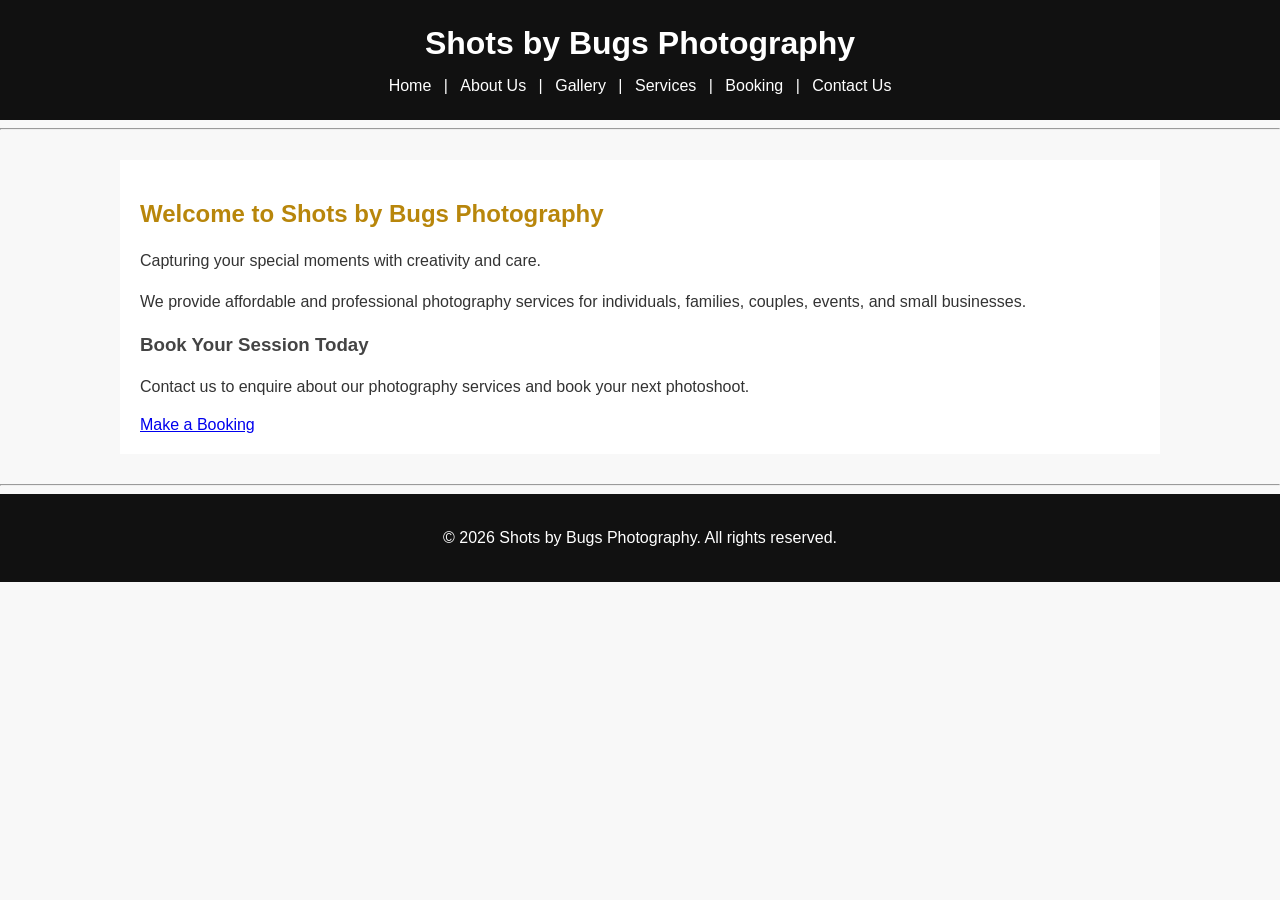
==== index.html @ 7c03006d "Shots by Bugs website" ====
<!DOCTYPE html>
<html lang="en">

<head>

    <!-- Links this page to the CSS stylesheet -->
    <link rel="stylesheet" href="css/style.css">
    
    <!-- Sets the character encoding -->
    <meta charset="UTF-8">

    <!-- Makes the website work well on phones and computers -->
    <meta name="viewport" content="width=device-width, initial-scale=1.0">

    <!-- The title shown on the browser tab -->
    <title>Shots by Bugs Photography</title>
</head>

<body>

    <!-- Header section -->
    <header>

        <!-- Main heading -->
        <h1>Shots by Bugs Photography</h1>

        <!-- Navigation menu -->
        <nav>
            <a href="index.html">Home</a> |
            <a href="about.html">About Us</a> |
            <a href="gallery.html">Gallery</a> |
            <a href="services.html">Services</a> |
            <a href="booking.html">Booking</a> |
            <a href="contact.html">Contact Us</a>
        </nav>

    </header>

    <!-- A horizontal line between sections -->
    <hr>

    <!-- Main content of the Home page -->
    <main>

        <!-- Welcome message -->
        <h2>Welcome to Shots by Bugs Photography</h2>

        <p>
            Capturing your special moments with creativity and care.
        </p>

        <p>
            We provide affordable and professional photography services
            for individuals, families, couples, events, and small businesses.
        </p>

        <!-- Call to action -->
        <h3>Book Your Session Today</h3>

        <p>
            Contact us to enquire about our photography services and
            book your next photoshoot.
        </p>

        <a href="booking.html">Make a Booking</a>

    </main>

    <!-- Horizontal line -->
    <hr>

    <!-- Footer section -->
    <footer>

        <p>&copy; 2026 Shots by Bugs Photography. All rights reserved.</p>

    </footer>

</body>

</html>
---- css/style.css ----
/* General page styling */
body {
    font-family: Arial, sans-serif;
    margin: 0;
    padding: 0;
    background-color: #f8f8f8;
    color: #333;
}

/* Header section */
header {
    background-color: #111;
    color: white;
    text-align: center;
    padding: 25px;
}

/* Main heading */
header h1 {
    margin: 0 0 15px;
}

/* Navigation menu */
nav a {
    color: white;
    text-decoration: none;
    margin: 0 8px;
}

/* Change link appearance when the mouse is over it */
nav a:hover {
    text-decoration: underline;
}

/* Main content */
main {
    max-width: 1000px;
    margin: 30px auto;
    padding: 20px;
    background-color: white;
}

/* Headings */
h2 {
    color: #b8860b;
}

h3 {
    color: #444;
}

/* Paragraphs */
p {
    line-height: 1.6;
}

/* Sections */
section {
    margin-bottom: 25px;
}

/* Form labels */
label {
    font-weight: bold;
}

/* Form inputs */
input,
select,
textarea {
    width: 100%;
    max-width: 500px;
    padding: 10px;
    margin-top: 5px;
    border: 1px solid #ccc;
    border-radius: 4px;
}

/* Buttons */
button {
    background-color: #b8860b;
    color: white;
    border: none;
    padding: 10px 20px;
    cursor: pointer;
    border-radius: 4px;
}

/* Button hover effect */
button:hover {
    background-color: #8f6908;
}

/* Footer */
footer {
    background-color: #111;
    color: white;
    text-align: center;
    padding: 15px;
}
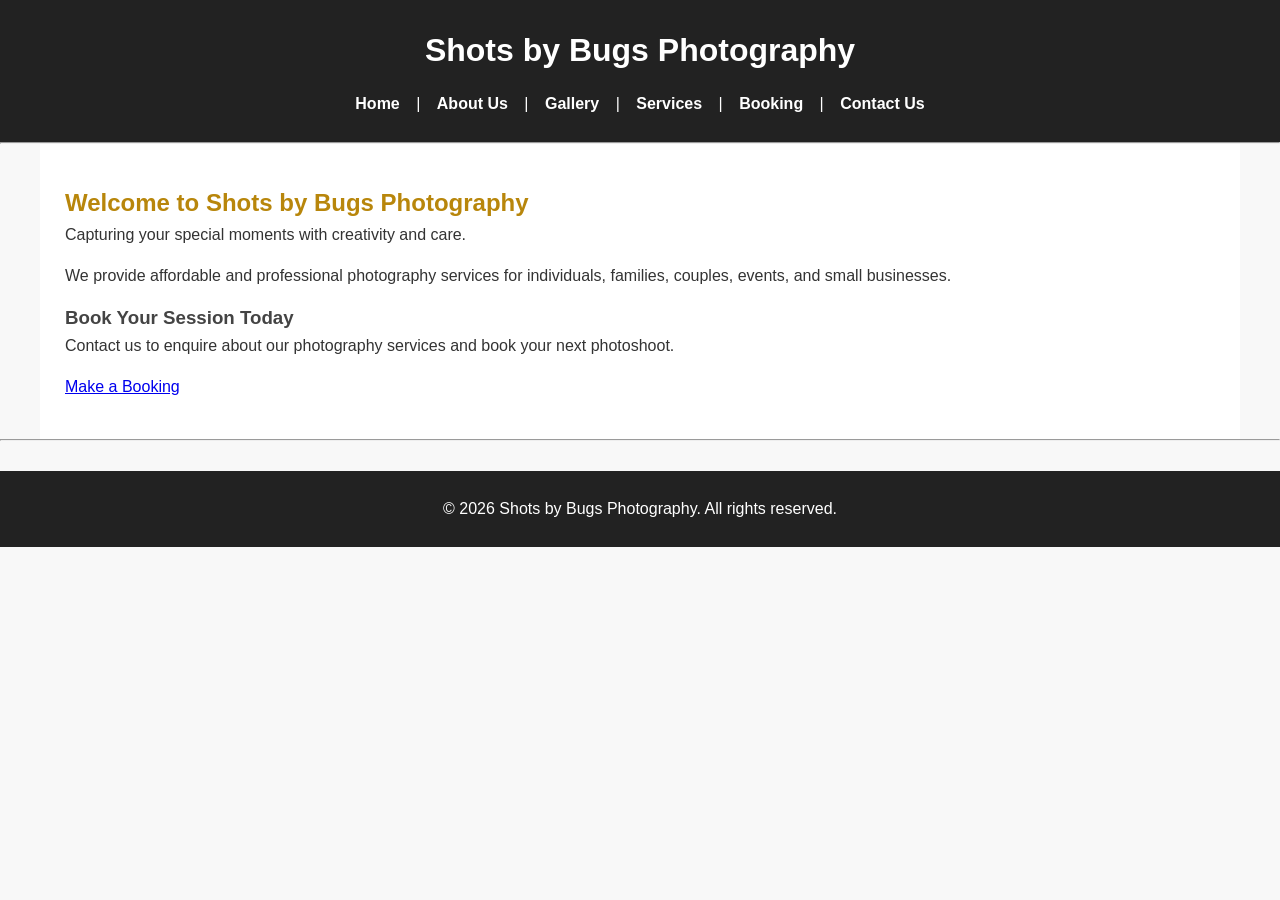
==== commit ef364123: "shots by bugs" ====
--- a/index.html
+++ b/index.html
@@ -14,6 +14,7 @@
 
     <!-- The title shown on the browser tab -->
     <title>Shots by Bugs Photography</title>
+    <link rel="stylesheet" href="style.css">
 </head>
 
 <body>
--- a/style.css
+++ b/style.css
@@ -0,0 +1,199 @@
+/* Shots by Bugs Photography - Part 2 */
+
+/* Basic reset */
+* {
+    margin: 0;
+    padding: 0;
+    box-sizing: border-box;
+}
+
+/* Body */
+body {
+    font-family: Arial, sans-serif;
+    font-size: 16px;
+    line-height: 1.6;
+    color: #333;
+    background-color: #f8f8f8;
+}
+
+/* Header */
+header {
+    background-color: #222;
+    color: white;
+    padding: 25px;
+    text-align: center;
+}
+
+header h1 {
+    font-size: 32px;
+    margin-bottom: 10px;
+}
+
+/* Navigation */
+nav {
+    margin-top: 15px;
+}
+
+nav a {
+    color: white;
+    text-decoration: none;
+    margin: 0 12px;
+    font-weight: bold;
+}
+
+nav a:hover {
+    color: #d4af37;
+}
+
+/* Main content */
+main {
+    max-width: 1200px;
+    margin: 0 auto;
+    padding: 40px 25px;
+}
+
+/* Sections */
+section {
+    margin-bottom: 40px;
+}
+
+section h2 {
+    color: #222;
+    font-size: 28px;
+    margin-bottom: 15px;
+    border-bottom: 2px solid #d4af37;
+    padding-bottom: 8px;
+}
+
+section h3 {
+    color: #333;
+    margin-bottom: 10px;
+}
+
+p {
+    margin-bottom: 15px;
+}
+
+/* Images */
+img {
+    max-width: 100%;
+    height: auto;
+    display: block;
+}
+
+/* Gallery layout */
+.gallery {
+    display: grid;
+    grid-template-columns: repeat(3, 1fr);
+    gap: 20px;
+}
+
+.gallery img {
+    width: 100%;
+    height: 250px;
+    object-fit: cover;
+}
+
+/* Buttons */
+button,
+.button {
+    display: inline-block;
+    background-color: #222;
+    color: white;
+    padding: 12px 25px;
+    border: none;
+    text-decoration: none;
+    cursor: pointer;
+    margin-top: 10px;
+}
+
+button:hover,
+.button:hover {
+    background-color: #d4af37;
+    color: #222;
+}
+
+/* Forms */
+form {
+    max-width: 600px;
+}
+
+label {
+    display: block;
+    margin-top: 15px;
+    font-weight: bold;
+}
+
+input,
+textarea,
+select {
+    width: 100%;
+    padding: 10px;
+    margin-top: 5px;
+    border: 1px solid #ccc;
+}
+
+textarea {
+    min-height: 120px;
+}
+
+/* Footer */
+footer {
+    background-color: #222;
+    color: white;
+    text-align: center;
+    padding: 25px;
+    margin-top: 30px;
+}
+
+footer p {
+    margin: 0;
+}
+
+/* Tablet */
+@media (max-width: 900px) {
+
+    .gallery {
+        grid-template-columns: repeat(2, 1fr);
+    }
+
+    main {
+        padding: 30px 20px;
+    }
+}
+
+/* Mobile */
+@media (max-width: 600px) {
+
+    header h1 {
+        font-size: 25px;
+    }
+
+    nav a {
+        display: block;
+        margin: 8px 0;
+    }
+
+    main {
+        padding: 20px 15px;
+    }
+
+    section h2 {
+        font-size: 23px;
+    }
+
+    .gallery {
+        grid-template-columns: 1fr;
+    }
+
+    .gallery img {
+        height: 220px;
+    }
+
+    button,
+    .button {
+        width: 100%;
+        text-align: center;
+    }
+}
+
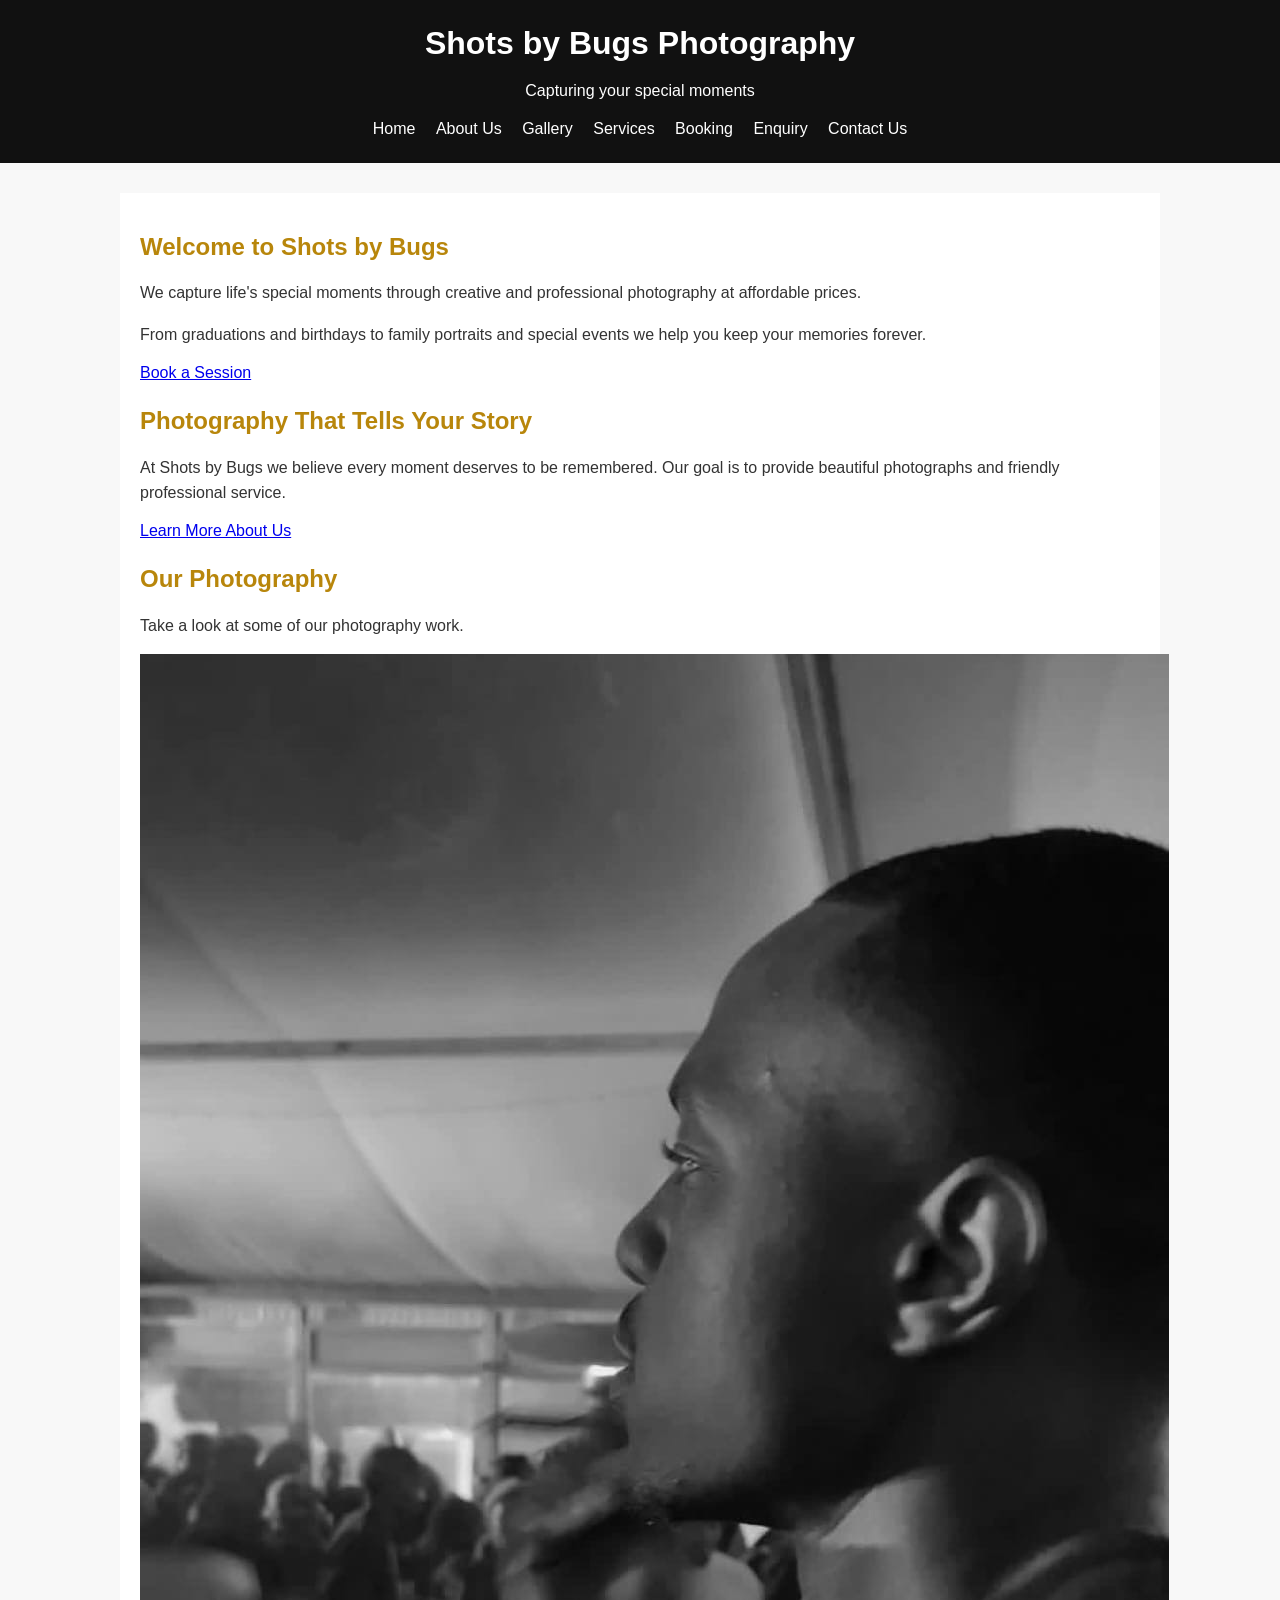
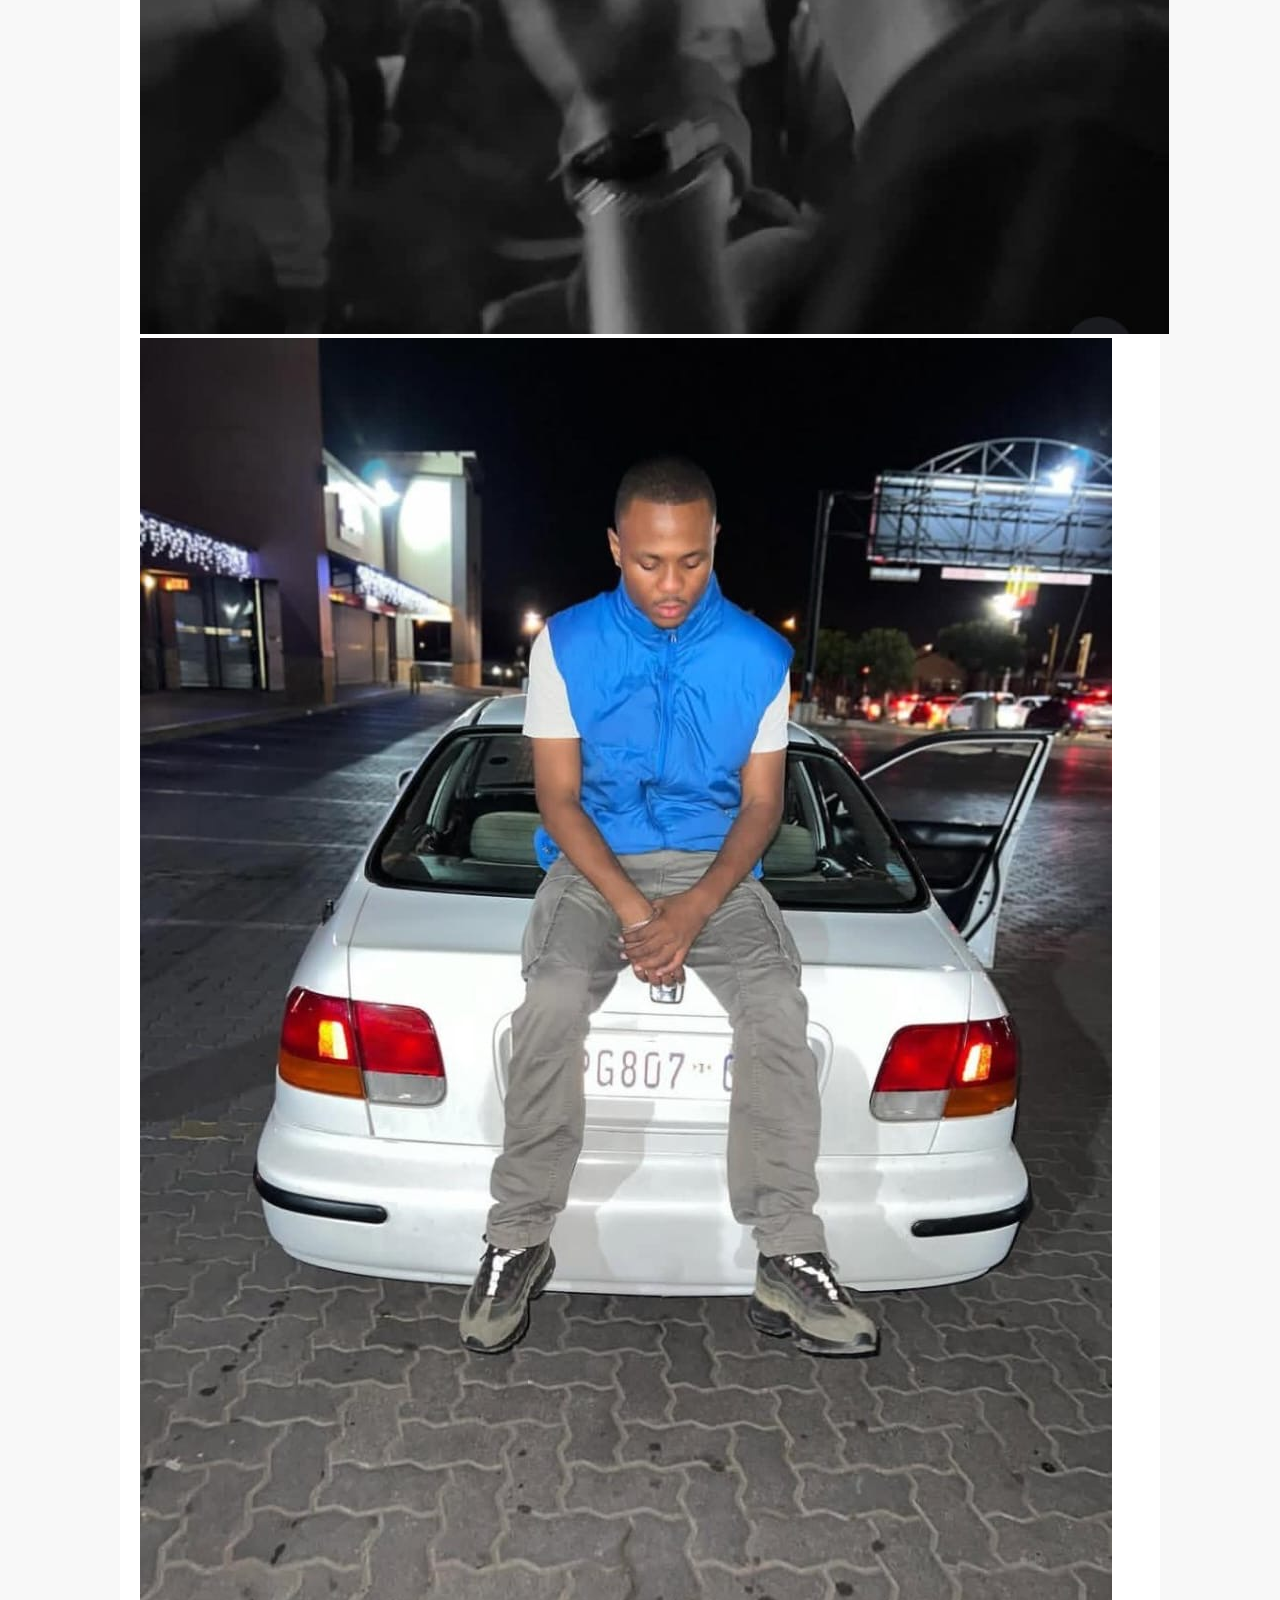
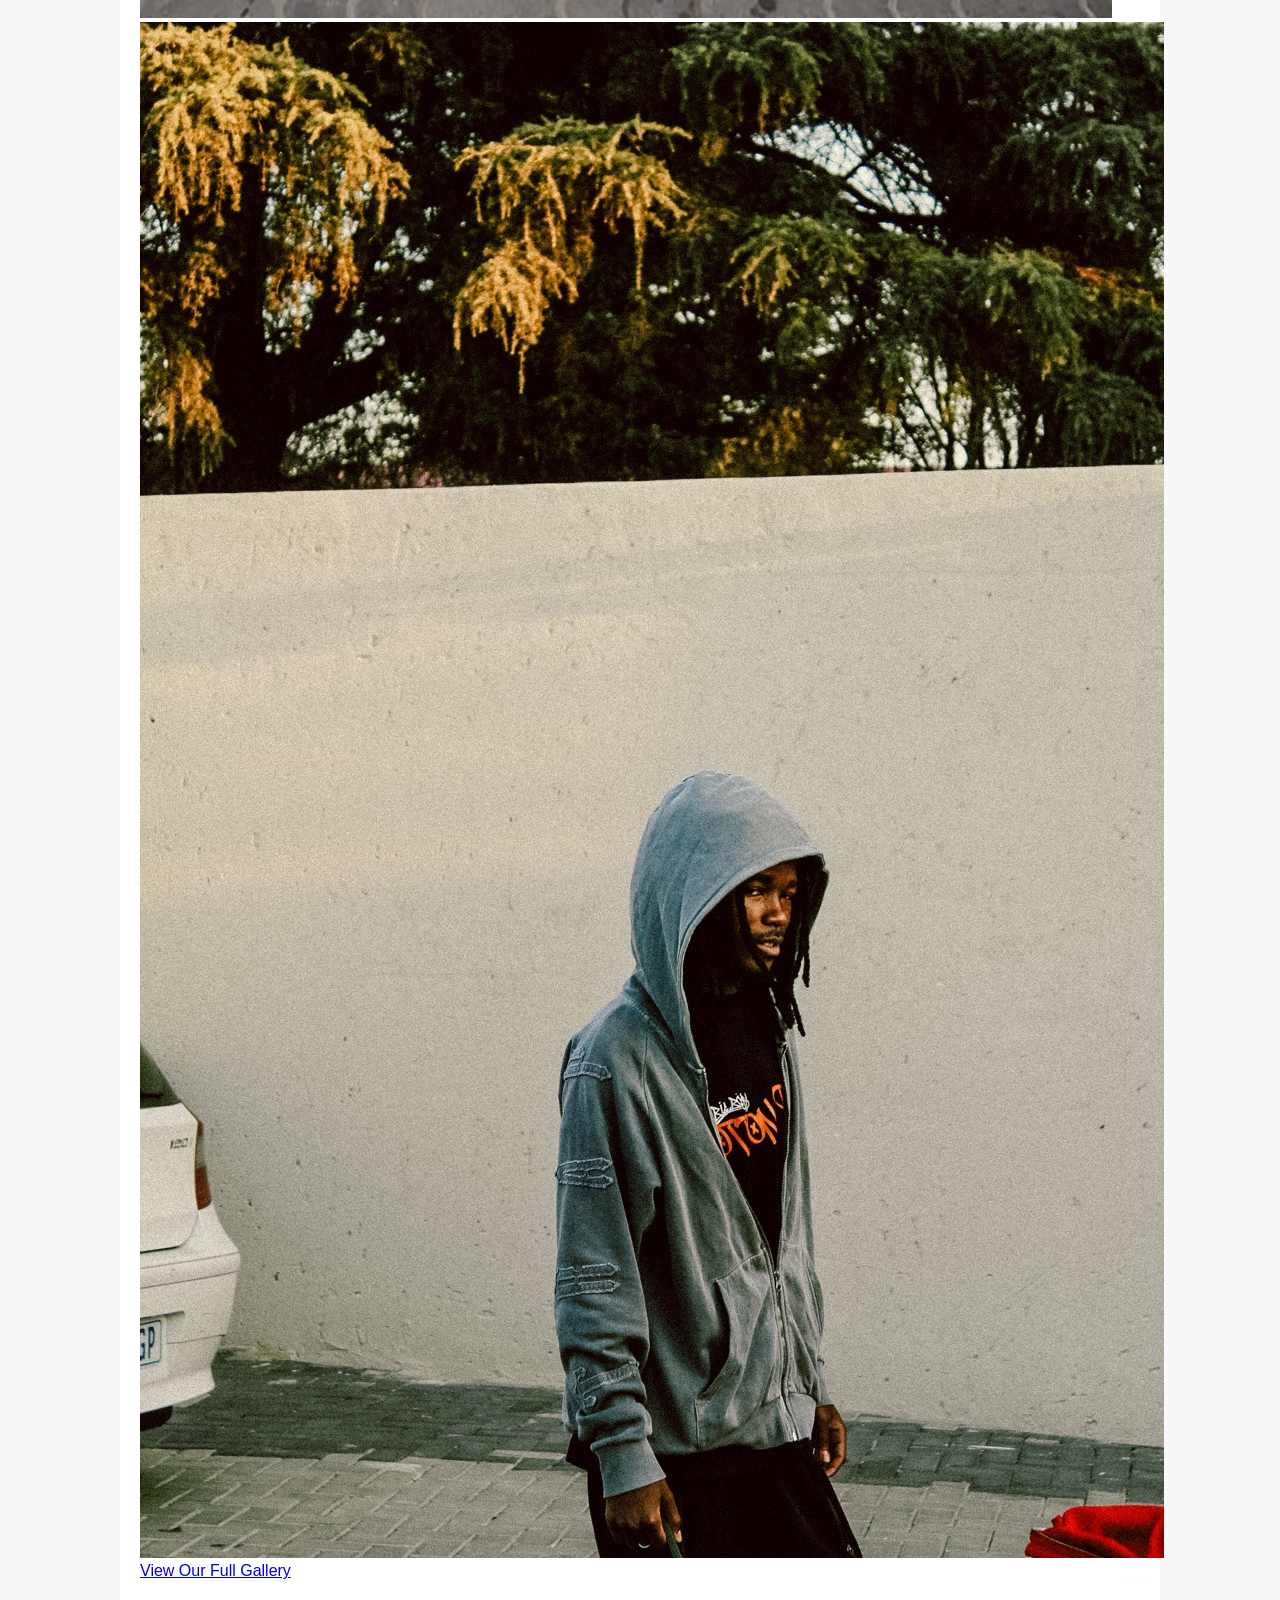
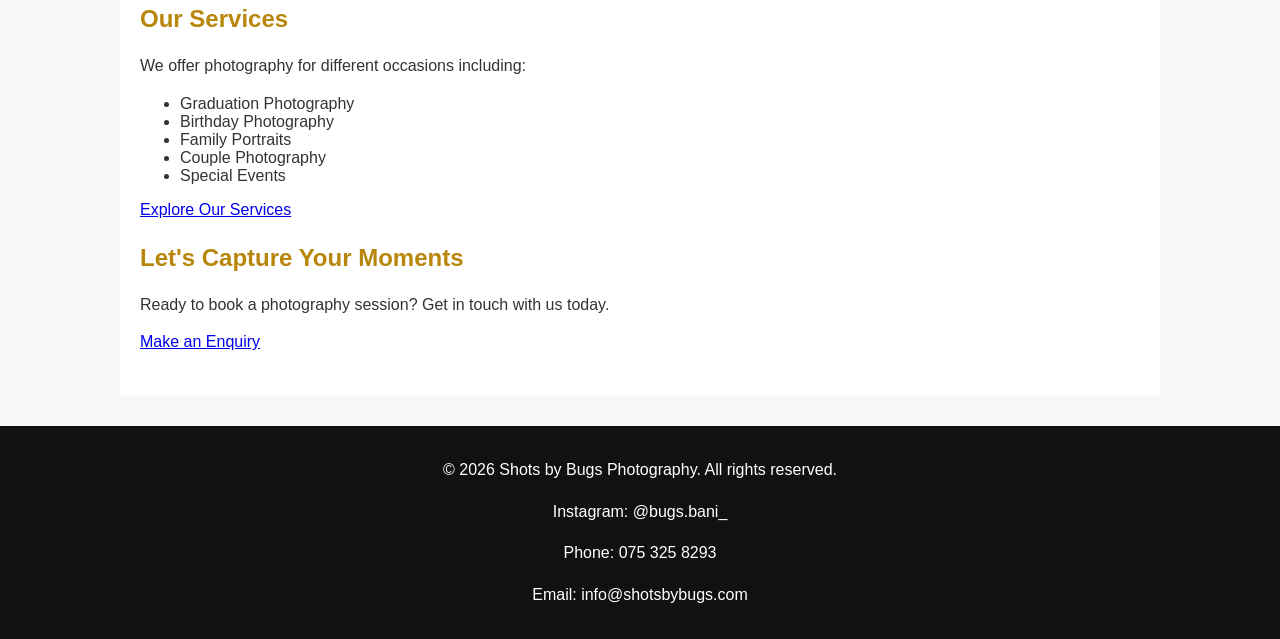
==== commit a2ebd35f: "Completed Part 3 website improvements" ====
--- a/index.html
+++ b/index.html
@@ -1,82 +1,140 @@
+
 <!DOCTYPE html>
 <html lang="en">
 
 <head>
-
-    <!-- Links this page to the CSS stylesheet -->
-    <link rel="stylesheet" href="css/style.css">
-    
-    <!-- Sets the character encoding -->
     <meta charset="UTF-8">
-
-    <!-- Makes the website work well on phones and computers -->
     <meta name="viewport" content="width=device-width, initial-scale=1.0">
 
-    <!-- The title shown on the browser tab -->
-    <title>Shots by Bugs Photography</title>
-    <link rel="stylesheet" href="style.css">
+    <!-- Page title and SEO -->
+    <title>Shots by Bugs | Affordable Professional Photography</title>
+
+    <meta name="description" content="Shots by Bugs offers affordable professional photography for graduations birthdays family portraits couples and special events.">
+
+    <meta name="keywords" content="photography, affordable photographer, graduation photography, family portraits, event photography">
+
+    <meta name="author" content="Shots by Bugs">
+
+    <!-- External CSS stylesheet -->
+    <link rel="stylesheet" href="css/style.css">
 </head>
 
 <body>
 
-    <!-- Header section -->
+    <!-- Website header -->
     <header>
+        <h1>Shots by Bugs Photography</h1>
 
-        <!-- Main heading -->
-        <h1>Shots by Bugs Photography</h1>
+        <p>Capturing your special moments</p>
 
         <!-- Navigation menu -->
         <nav>
-            <a href="index.html">Home</a> |
-            <a href="about.html">About Us</a> |
-            <a href="gallery.html">Gallery</a> |
-            <a href="services.html">Services</a> |
-            <a href="booking.html">Booking</a> |
+            <a href="index.html">Home</a>
+            <a href="about.html">About Us</a>
+            <a href="gallery.html">Gallery</a>
+            <a href="services.html">Services</a>
+            <a href="booking.html">Booking</a>
+            <a href="enquiry.html">Enquiry</a>
             <a href="contact.html">Contact Us</a>
         </nav>
-
     </header>
 
-    <!-- A horizontal line between sections -->
-    <hr>
-
-    <!-- Main content of the Home page -->
+    <!-- Main content -->
     <main>
 
-        <!-- Welcome message -->
-        <h2>Welcome to Shots by Bugs Photography</h2>
+        <!-- Welcome section -->
+        <section class="hero">
+            <h2>Welcome to Shots by Bugs</h2>
 
-        <p>
-            Capturing your special moments with creativity and care.
-        </p>
+            <p>
+                We capture life's special moments through creative
+                and professional photography at affordable prices.
+            </p>
 
-        <p>
-            We provide affordable and professional photography services
-            for individuals, families, couples, events, and small businesses.
-        </p>
+            <p>
+                From graduations and birthdays to family portraits
+                and special events we help you keep your memories forever.
+            </p>
 
-        <!-- Call to action -->
-        <h3>Book Your Session Today</h3>
+            <a href="booking.html" class="button">Book a Session</a>
+        </section>
 
-        <p>
-            Contact us to enquire about our photography services and
-            book your next photoshoot.
-        </p>
+        <!-- Introduction section -->
+        <section>
+            <h2>Photography That Tells Your Story</h2>
 
-        <a href="booking.html">Make a Booking</a>
+            <p>
+                At Shots by Bugs we believe every moment deserves
+                to be remembered. Our goal is to provide beautiful
+                photographs and friendly professional service.
+            </p>
+
+            <a href="about.html">Learn More About Us</a>
+        </section>
+
+        <!-- Featured photography -->
+        <section>
+            <h2>Our Photography</h2>
+
+            <p>Take a look at some of our photography work.</p>
+
+            <div class="gallery">
+
+                <img src="images/photo1.jpg"
+                     alt="Photography portfolio sample one">
+
+                <img src="images/photo2.jpg"
+                     alt="Photography portfolio sample two">
+
+                <img src="images/photo3.jpg"
+                     alt="Photography portfolio sample three">
+
+            </div>
+
+            <a href="gallery.html">View Our Full Gallery</a>
+        </section>
+
+        <!-- Services section -->
+        <section>
+            <h2>Our Services</h2>
+
+            <p>We offer photography for different occasions including:</p>
+
+            <ul>
+                <li>Graduation Photography</li>
+                <li>Birthday Photography</li>
+                <li>Family Portraits</li>
+                <li>Couple Photography</li>
+                <li>Special Events</li>
+            </ul>
+
+            <a href="services.html">Explore Our Services</a>
+        </section>
+
+        <!-- Contact section -->
+        <section>
+            <h2>Let's Capture Your Moments</h2>
+
+            <p>
+                Ready to book a photography session?
+                Get in touch with us today.
+            </p>
+
+            <a href="enquiry.html">Make an Enquiry</a>
+        </section>
 
     </main>
 
-    <!-- Horizontal line -->
-    <hr>
-
-    <!-- Footer section -->
+    <!-- Website footer -->
     <footer>
-
         <p>&copy; 2026 Shots by Bugs Photography. All rights reserved.</p>
 
+        <p>Instagram: @bugs.bani_</p>
+
+        <p>Phone: 075 325 8293</p>
+
+        <p>Email: info@shotsbybugs.com</p>
     </footer>
 
 </body>
-
-</html>+</html>
--- a/css/style.css
+++ b/css/style.css
@@ -97,4 +97,80 @@
     color: white;
     text-align: center;
     padding: 15px;
-}+}
+
+/* Gallery Lightbox */
+
+.lightbox { 
+    display: none;
+    position: fixed;
+    z-index: 1000;
+    top: 0;
+    left: 0;
+    width: 100%;
+    height: 100%;
+    background: rgba(0, 0, 0, 0.9);
+    justify-content: center;
+    align-items: center;
+}
+
+.lightbox img {
+    max-width: 85%;
+    max-height: 85%;
+    object-fit: contain;
+}
+
+#closeLightbox {
+    position: absolute;
+    top: 20px;
+    right: 35px;
+    color: white;
+    font-size: 40px;
+    cursor: pointer;
+}
+
+/* Smooth transitions and animations */
+
+/* Navigation hover effect */
+nav a {
+    transition: color 0.3s ease;
+}
+
+nav a:hover {
+    color: #d4af37;
+}
+
+/* Button hover effect */
+button,
+section a {
+    transition: background-color 0.3s ease, transform 0.3s ease;
+}
+
+button:hover,
+section a:hover {
+    transform: scale(1.05);
+}
+
+/* Gallery image hover effect */
+.gallery img {
+    transition: transform 0.3s ease;
+}
+
+.gallery img:hover {
+    transform: scale(1.05);
+}
+
+/* Fade-in animation */
+@keyframes fadeIn {
+    from {
+        opacity: 0;
+    }
+
+    to {
+        opacity: 1;
+    }
+}
+
+main {
+    animation: fadeIn 1s ease-in;
+}
